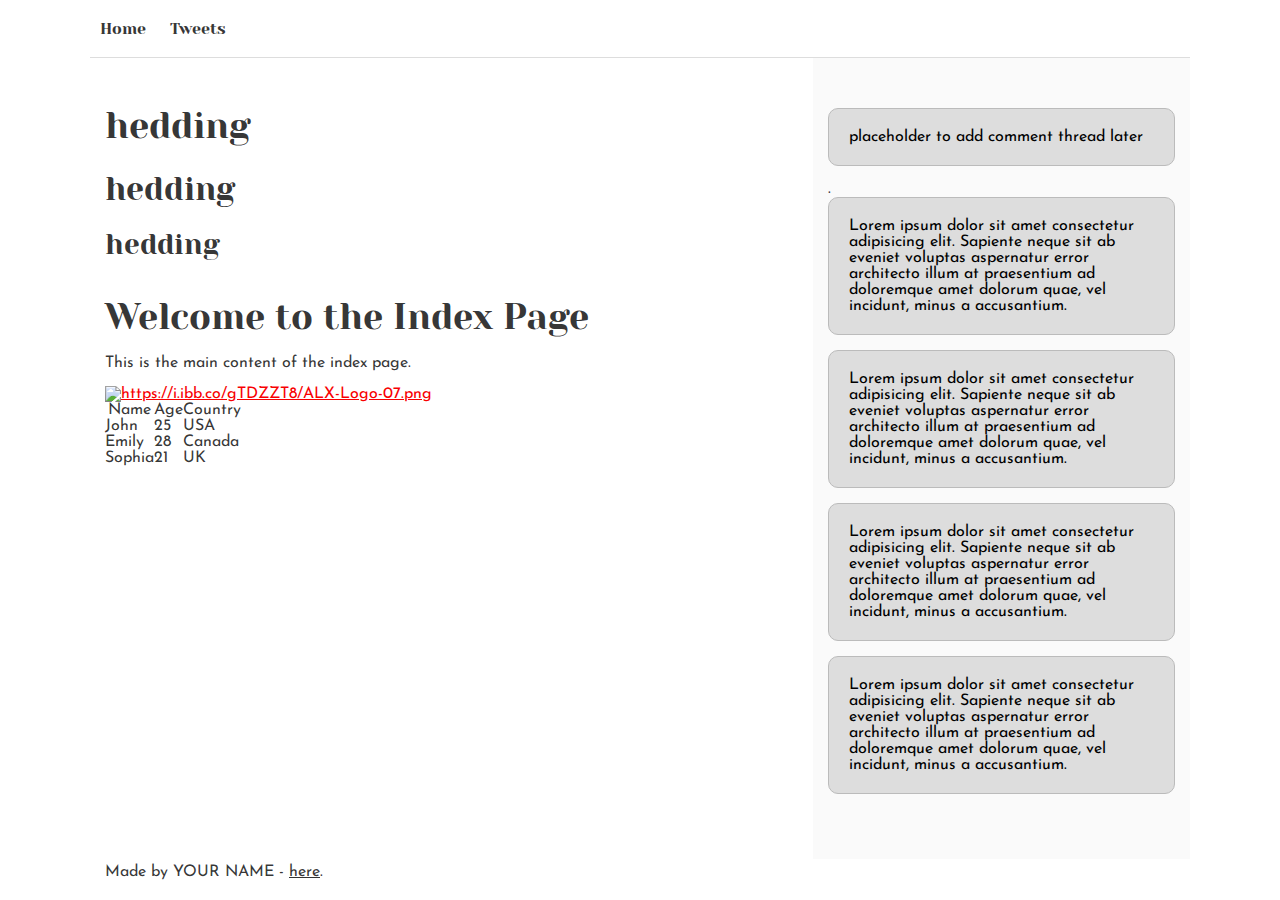
==== css_basic/index.html @ 5cccd085 "add" ====
<!DOCTYPE html>
<html lang="en">
<head>
    <meta charset="UTF-8">
    <meta name="viewport" content="width=device-width, initial-scale=1.0">
    <title>Document</title>
    <link href="base.css" rel="stylesheet">
<link href="styles.css" rel="stylesheet">
</head>
<body>
    <header>
        <ul>
            <li><a href="index.html">Home</a></li>
            <li><a href="tweets.html">Tweets</a></li>
        </ul>
    </header>

    <!-- Main Content Section -->
    <main>
        <article>
            <h1>hedding</h1>
            <h2>hedding</h2>
            <h3>hedding</h3>
        
            <!-- Your content here -->
            <h1>Welcome to the Index Page</h1>
            <p>This is the main content of the index page.</p>
            <a href="https://i.ibb.co/gTDZZT8/ALX-Logo-07.png"> <img src="imgs/ALX-Logo-07.png" alt="https://i.ibb.co/gTDZZT8/ALX-Logo-07.png"></a>
            
            <!-- start table  -->

            <table border="1">
                <thead>
                        <th>Name</th>
                        <th>Age</th>
                        <th>Country</th>
                </thead>
                <tbody>
                    
                    <tr>
                        <td>John</td>
                        <td>25</td>
                        <td>USA</td>

                    </tr>
                    <tr>
                        <td>Emily</td>
                        <td>28</td>
                        <td>Canada
                        </td>

                    </tr>
                    <tr>
                        <td>Sophia</td>
                        <td>21</td>
                        <td>UK</td>

                    </tr>
                </tbody>
            </table>

                        <!-- end table  -->

        </article>
        <aside>
            <p>placeholder to add comment thread later</p>.   
             <p>Lorem ipsum dolor sit amet consectetur adipisicing elit. Sapiente neque sit ab eveniet voluptas aspernatur error architecto illum at praesentium ad doloremque amet dolorum quae, vel incidunt, minus a accusantium.</p>
            <p>Lorem ipsum dolor sit amet consectetur adipisicing elit. Sapiente neque sit ab eveniet voluptas aspernatur error architecto illum at praesentium ad doloremque amet dolorum quae, vel incidunt, minus a accusantium.</p>
            <p>Lorem ipsum dolor sit amet consectetur adipisicing elit. Sapiente neque sit ab eveniet voluptas aspernatur error architecto illum at praesentium ad doloremque amet dolorum quae, vel incidunt, minus a accusantium.</p>
            <p>Lorem ipsum dolor sit amet consectetur adipisicing elit. Sapiente neque sit ab eveniet voluptas aspernatur error architecto illum at praesentium ad doloremque amet dolorum quae, vel incidunt, minus a accusantium.</p>
        
        </aside>
    </main>

    <!-- Footer Section -->
    <footer>
        <p>Made by YOUR NAME - <a href="YOUR LINK" target="_blank">here</a>.</p>
    </footer>



</body>
</html>
---- css_basic/base.css ----
/* Importing webfonts */
/* (If you're learning CSS, you should disregard that) */

@import url(https://fonts.googleapis.com/css?family=Yeseva+One);
@import url(https://fonts.googleapis.com/css?family=Josefin+Sans:400,700,700italic,400italic);


/* CSS reset rules */

html, body {
	height: 100%;
	min-height: 100%;
}
html, body, div, span, applet, object, iframe,
h1, h2, h3, h4, h5, h6, p, blockquote, pre,
a, abbr, acronym, address, big, cite, code,
del, dfn, img, ins, kbd, q, s, samp,
small, strike, sub, sup, tt, var,
b, u, i, center,
dl, dt, dd,
fieldset, form, label, legend,
table, caption, tbody, tfoot, thead, tr, th, td,
article, aside, canvas, details, embed, 
figure, figcaption, footer, header, hgroup, 
menu, nav, output, ruby, section, summary,
time, mark, audio, video {
	margin: 0;
	padding: 0;
	border: 0;
	font-size: 100%;
	font: inherit;
	vertical-align: baseline;
}
/* HTML5 display-role reset for older browsers */
article, aside, details, figcaption, figure, 
footer, header, hgroup, menu, nav, section {
	display: block;
}
body {
	line-height: 1;
}
blockquote, q {
	quotes: none;
}
blockquote:before, blockquote:after,
q:before, q:after {
	content: '';
	content: none;
}
table {
	border-collapse: collapse;
	border-spacing: 0;
}


/* Fonts and colors */

body {
	font-family: 'Josefin Sans', serif;
	color: rgba(0, 0, 0, 0.8);
}
h1, h2, h3, h4, h5, h6, header {
	font-family: 'Yeseva One', sans-serif;
}
article {
}
header {
	border-bottom: 1px solid rgb(221,221,221);
	transition: border-bottom-color 1s ease;
}
header a {
	color: rgba(0, 0, 0, 0.8);
}
aside {
	background: #FAFAFA;
}
aside p {
	border: 1px solid #bbb;
	background: #ddd;
	color: black;
}
footer a {
	color: rgba(0, 0, 0, 0.8);
}
a {
	color: #F80002;
}


/* Positioning and margins */

@media (min-width: 1100px) {
	body {
		width: 1100px;
		margin: 0 auto;
	}
}

article {
	padding: 50px 15px;
}
article > *:first-child {
	margin-top: 0;
}
aside {
	padding: 50px 15px;
}
header .right {
	float: right;
	margin: 0 10px 15px;
}


/* Header */
header {
	padding: 20px 0;
	height: 80px;
}
header ul {
	list-style: none;
	margin: 0;
	padding: 0;
}
header li {
	display: inline;
	vertical-align:middle;
}
header li:first-child {
	margin: 0;
}
header li a {
	margin: 0 10px;
}
header li.logo {
	font-size: 36px;
}
header a {
	text-decoration: none;
}


/* Aside */

aside p {
	border-radius: 10px;
	padding: 20px 20px;
}


/* Footer */

footer {
	padding: 5px 15px;
	height: 80px;
}


/* Text styles and margins */

p {
	margin-bottom: 15px;
}
h1 {
	font-size: 36px;
	margin: 40px 0 20px;
}
h2 {
	font-size: 32px;
	margin: 30px 0 15px;
}
h3 {
	font-size: 28px;
	margin: 25px 0 10px;
}
h4 {
	font-size: 20px;
	font-weight: bold;
	margin: 20px 0 10px;
}
h5 {
	font-size: 18px;
	font-weight: bold;
	margin: 15px 0 10px;
}
h6 {
	font-weight: bold;
	margin: 5px 0;
}

@media (max-width: 800px) {
  body.works_on_smartphone {
  	display: block;
  }
  body.works_on_smartphone main {
  	display: block;
  }
  header .right {
  	float: none;
  }
}
---- css_basic/styles.css ----
body{
    display: flex;
    flex-direction: column;
}

main{
    display: flex;
    flex-direction: row;
    flex: auto;
}
article{
    flex: 2;
    overflow-y: auto
}
aside{
    flex: 1;
    overflow-y: auto
}
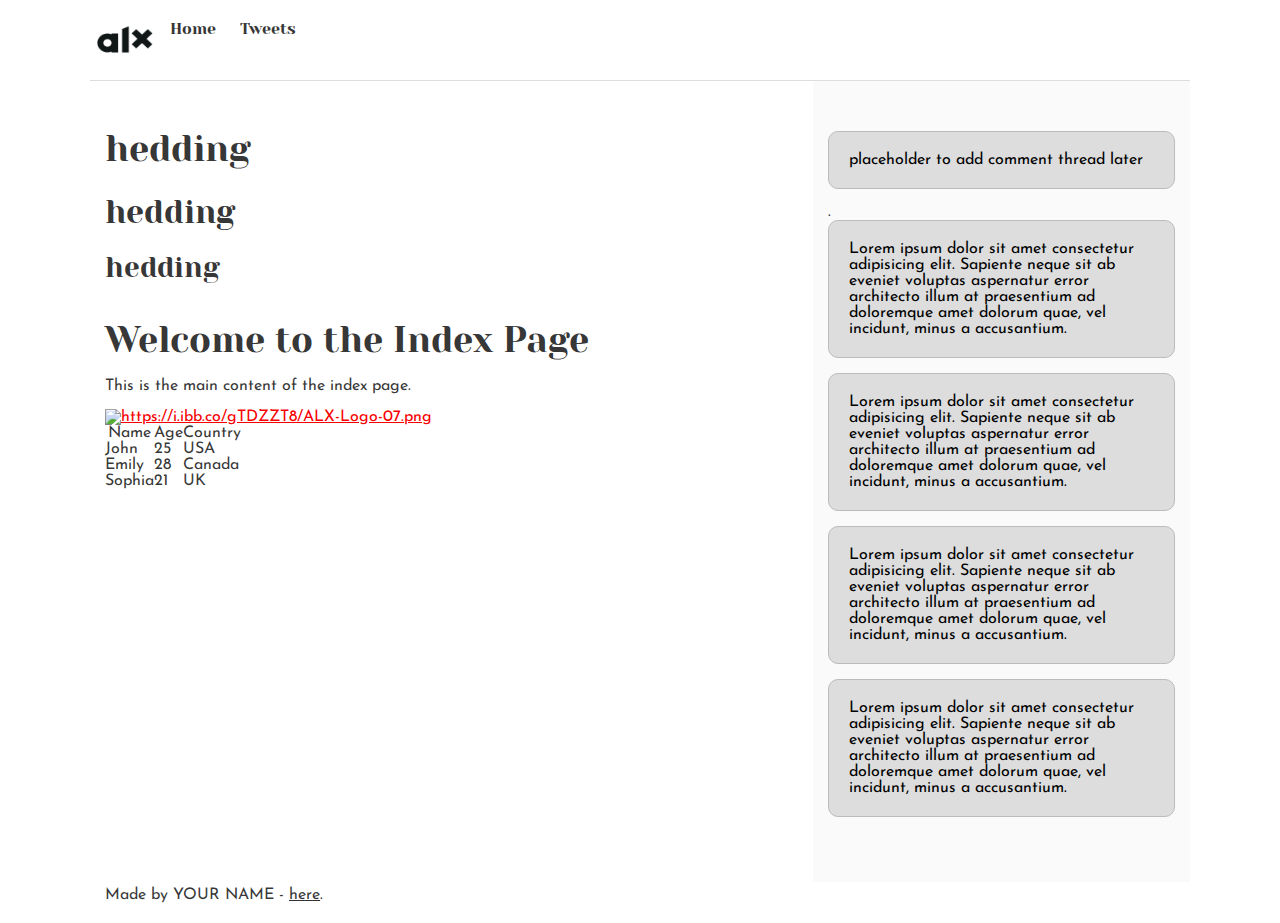
==== commit 375dd547: "logo" ====
--- a/css_basic/index.html
+++ b/css_basic/index.html
@@ -7,8 +7,9 @@
     <link href="base.css" rel="stylesheet">
 <link href="styles.css" rel="stylesheet">
 </head>
-<body>
+<body class="works_on_smartphone">
     <header>
+        <img class="logo" src="../imgs/ALX-Logo-07.png" alt="" width="70px" height="40px">
         <ul>
             <li><a href="index.html">Home</a></li>
             <li><a href="tweets.html">Tweets</a></li>
--- a/css_basic/styles.css
+++ b/css_basic/styles.css
@@ -15,4 +15,8 @@
 aside{
     flex: 1;
     overflow-y: auto
+}
+
+header { 
+    display: flex;
 }